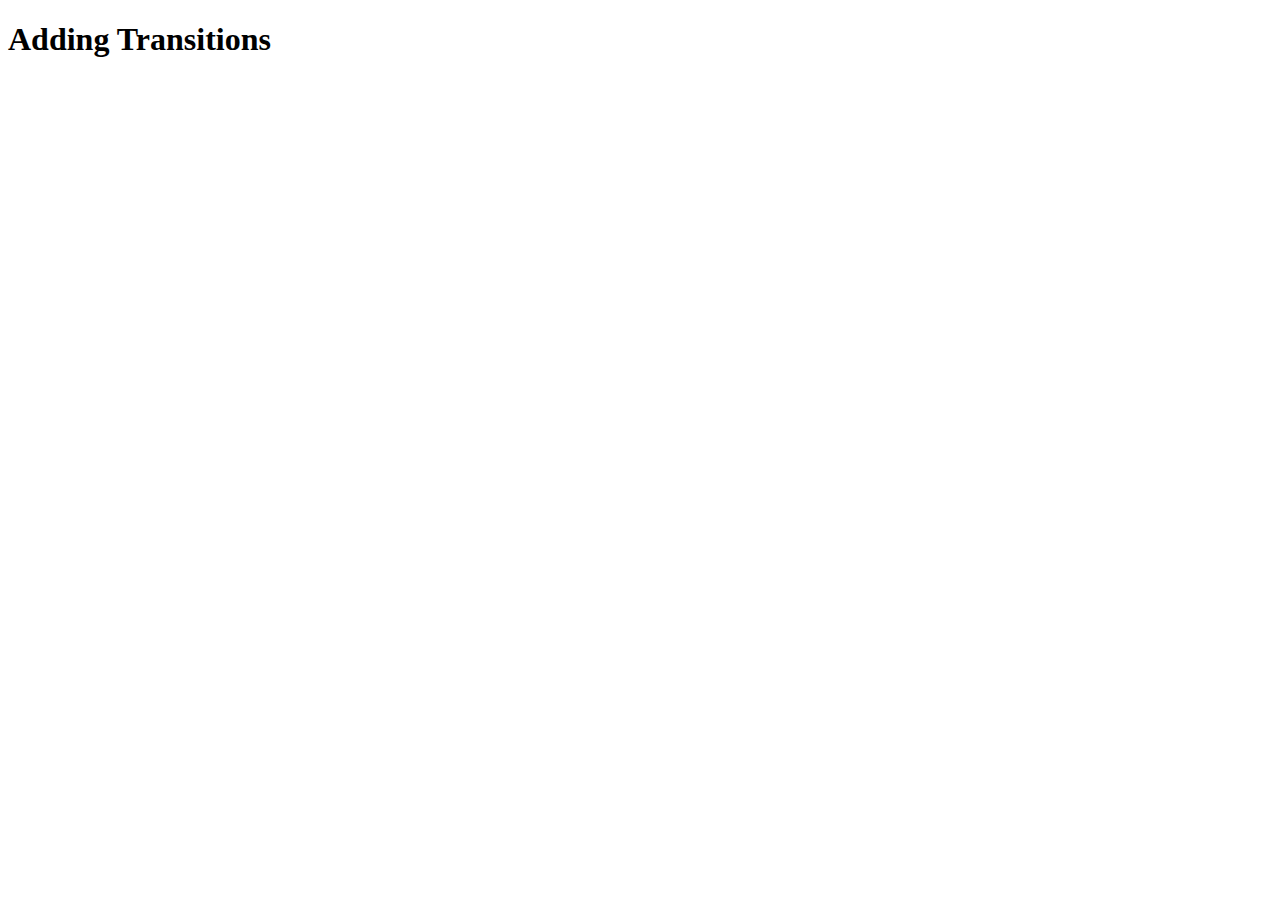
==== adding-transitions/index.html @ 125b5058 "Created a basic html structure of the adding transitions file" ====
<!DOCTYPE html>
<html lang="en">
<head>
    <meta charset="UTF-8">
    <meta name="viewport" content="width=device-width, initial-scale=1.0">
    <title>Adding Transitions</title>
</head>
<body>
    <h1>Adding Transitions</h1>
</body>
</html>
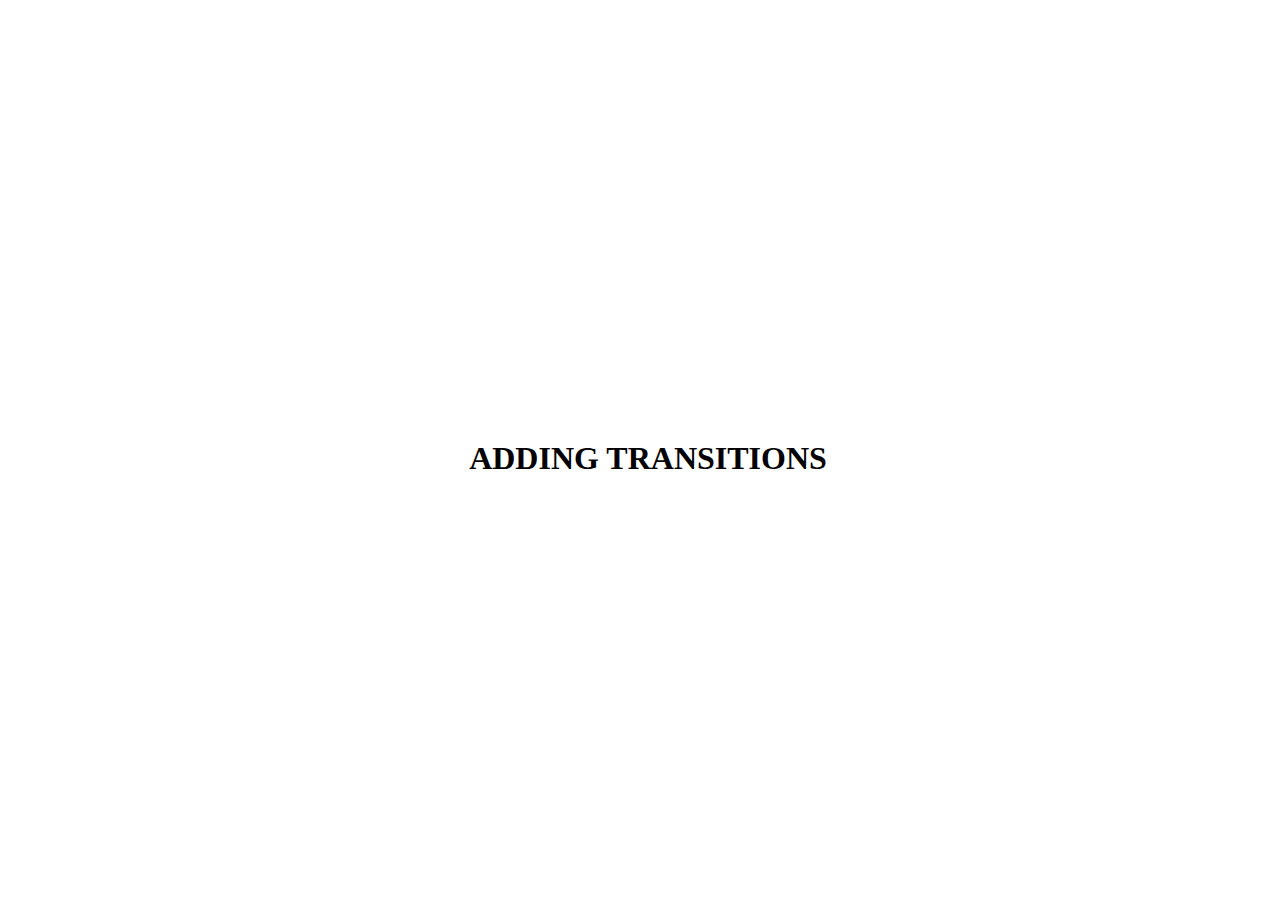
==== commit 6a8df091: "Creatred the transition effect" ====
--- a/adding-transitions/index.html
+++ b/adding-transitions/index.html
@@ -4,8 +4,11 @@
     <meta charset="UTF-8">
     <meta name="viewport" content="width=device-width, initial-scale=1.0">
     <title>Adding Transitions</title>
+    <link rel="stylesheet" href="styles.css">
 </head>
 <body>
-    <h1>Adding Transitions</h1>
+    <div>
+        <h1>ADDING TRANSITIONS</h1>
+    </div>
 </body>
 </html>--- a/adding-transitions/styles.css
+++ b/adding-transitions/styles.css
@@ -0,0 +1,21 @@
+body {
+    height: 100vh;
+    width: 100vw;
+}
+
+body {
+    display: flex;
+    justify-content: center;
+    align-items: center;
+}
+
+body h1 {
+    transition: all 0.5s;
+}
+
+body h1:hover {
+    cursor: pointer;
+    color: green;
+    font-size: 70px;
+    letter-spacing: 30px;
+}